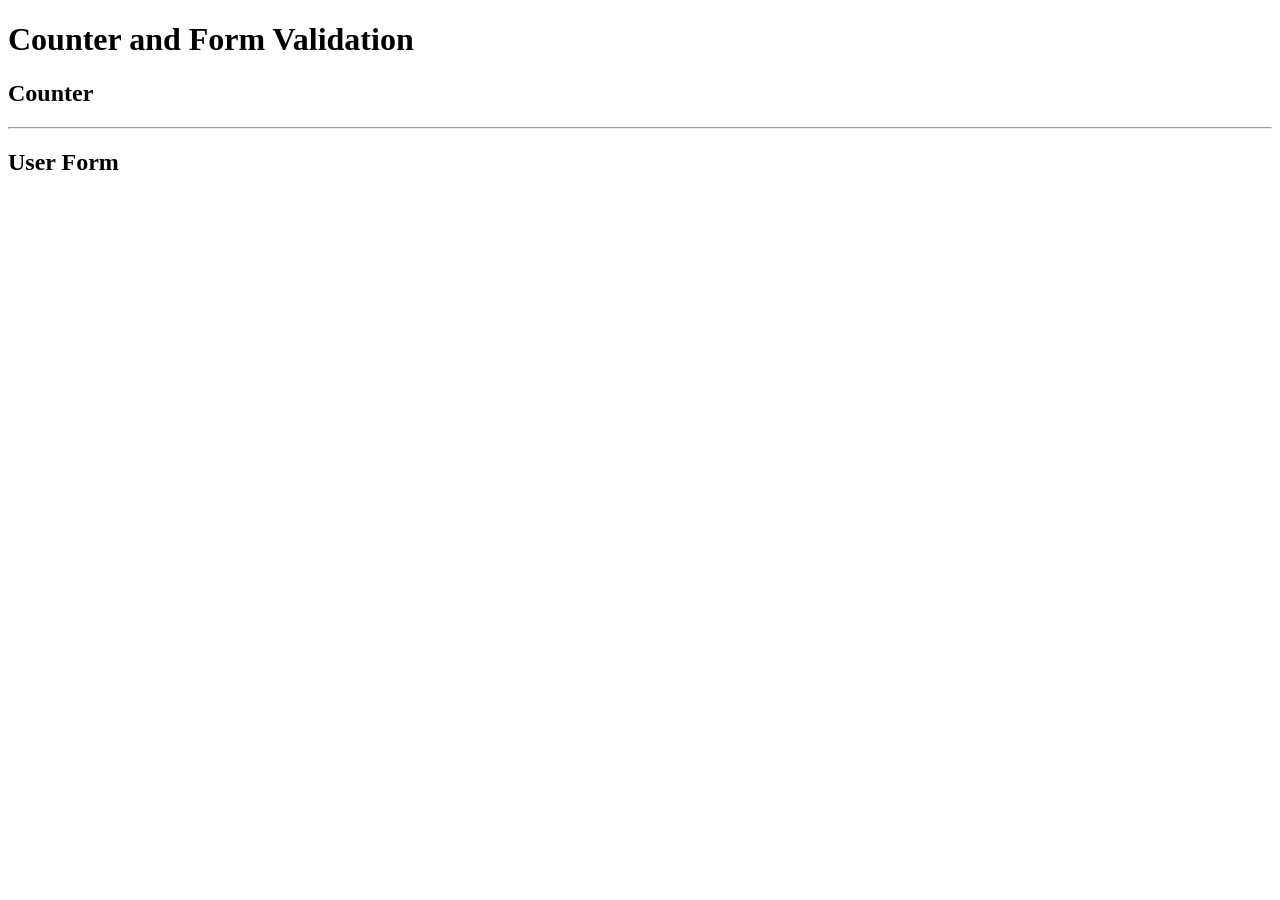
==== task-3/index.html @ 94d916ee "made folders for tasks and started task 3" ====
<!doctype html>
<html lang="en">
  <head>
    <meta charset="UTF-8" />
    <meta name="viewport" content="width=device-width, initial-scale=1.0" />
    <title>Document</title>
  </head>
  <body>
    <header><h1>Counter and Form Validation</h1></header>
    <main>
      <section>
        <h2>Counter</h2>
    </section>
    <hr>
      <section>
        <h2>User Form</h2>
    </section>
    </main>
    <script></script>
    <script></script>
  </body>
</html>
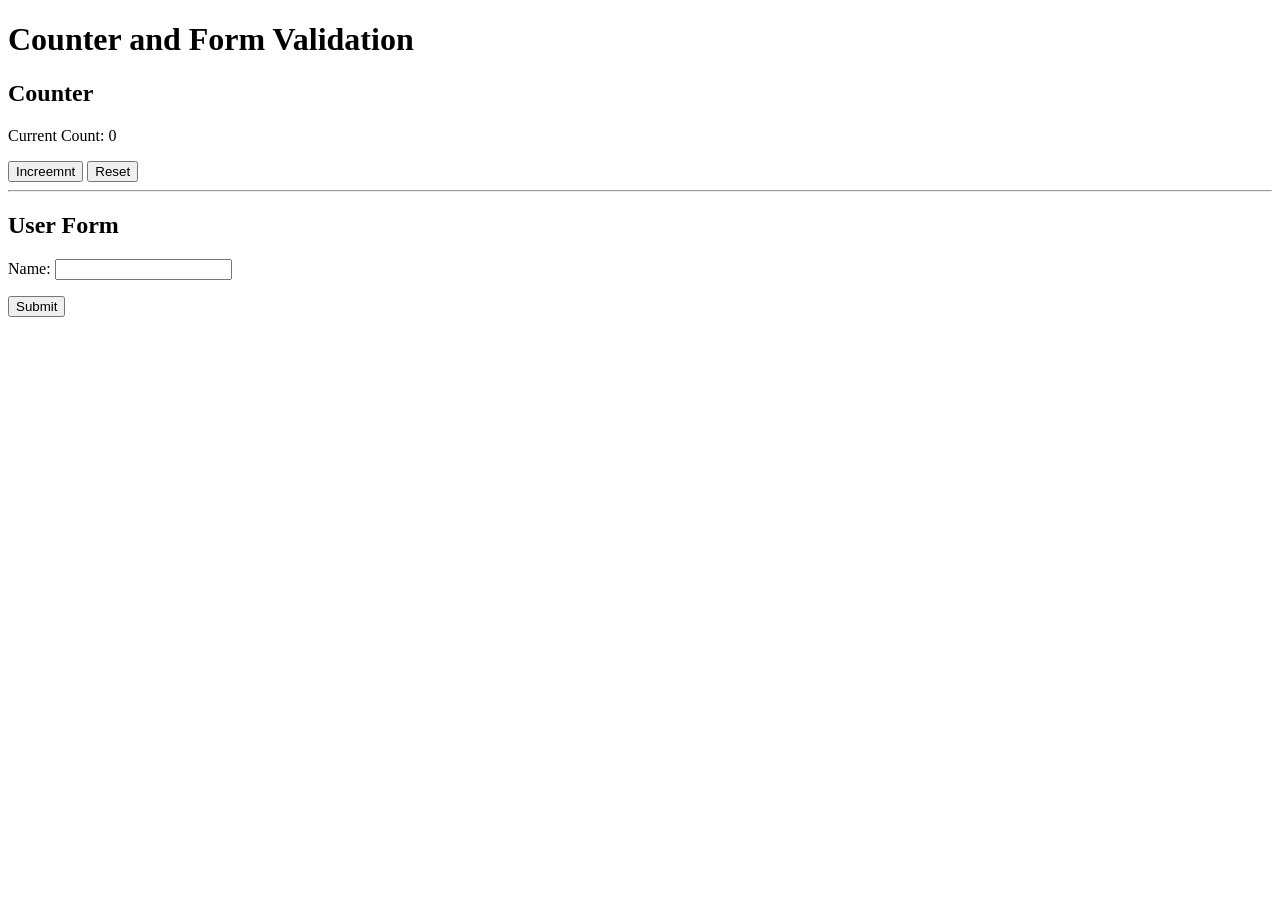
==== commit 51fe49a0: "complted Counter and User Form" ====
--- a/task-3/index.html
+++ b/task-3/index.html
@@ -1,22 +1,32 @@
 <!doctype html>
 <html lang="en">
-  <head>
-    <meta charset="UTF-8" />
-    <meta name="viewport" content="width=device-width, initial-scale=1.0" />
-    <title>Document</title>
-  </head>
-  <body>
-    <header><h1>Counter and Form Validation</h1></header>
-    <main>
-      <section>
-        <h2>Counter</h2>
-    </section>
-    <hr>
-      <section>
-        <h2>User Form</h2>
-    </section>
-    </main>
-    <script></script>
-    <script></script>
-  </body>
+    <head>
+        <meta charset="UTF-8" />
+        <meta name="viewport" content="width=device-width, initial-scale=1.0" />
+        <title>Document</title>
+    </head>
+    <body>
+        <header><h1>Counter and Form Validation</h1></header>
+        <main>
+            <section>
+                <h2>Counter</h2>
+                <p id="counter">Current Count: 0</p>
+                <div>
+                    <button id="increment">Increemnt</button>
+                    <button id="reset">Reset</button>
+                </div>
+            </section>
+            <hr />
+            <section>
+                <h2>User Form</h2>
+                <form>
+                    <label for="name">Name:</label>
+                    <input type="text" id="name" name="name" required />
+                </form>
+                <p id="submit-text"></p>
+                <button id="submit-button">Submit</button>
+            </section>
+        </main>
+        <script type="module" src="./main.js"></script>
+    </body>
 </html>
